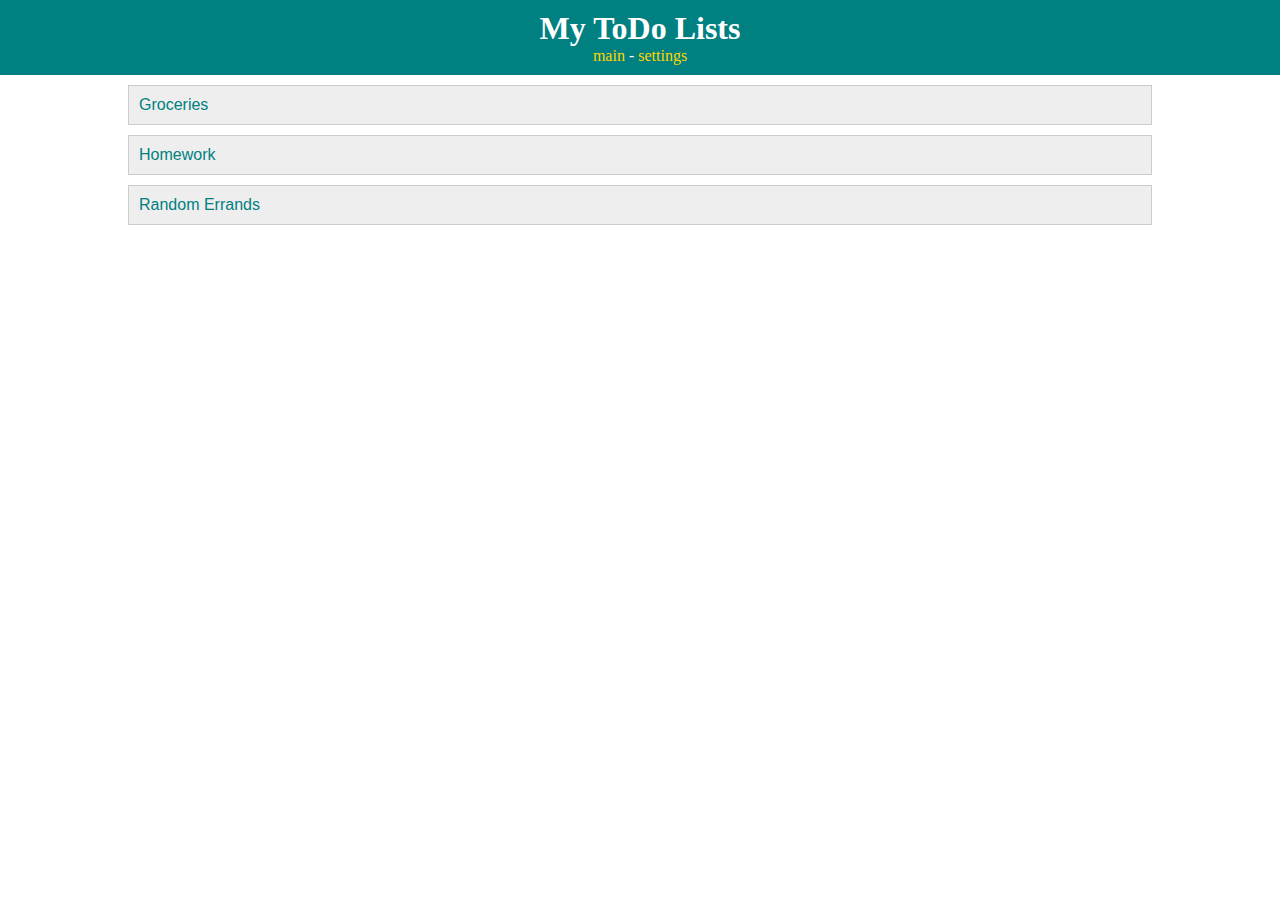
==== wk5 starter files/index.html @ 040caeae "HTML CSS Lab" ====
<!DOCTYPE html>
<html>
	<head>
		<!-- styles -->
		<link rel="stylesheet" type="text/css" href="style.css">
	<title>ToDo App</title>
		<meta charset="UTF-8">
		<header>
			<h1>My ToDo Lists</h1>
			<nav>
			<a href="index.html">main</a> -
			<a href="settings.html">settings</a>
			</nav>
		</header>
	</head>
	<body>
		<div id="todo-lists">
		<div class="list">
		<a href="list.html">Groceries</a>
		</div>
		<div class="list">
		Homework
		</div>
		<div class="list">
		Random Errands
		</div>
		</div>
	</body>
</html>
---- wk5 starter files/style.css ----
header {
text-align: center;
}

#todo-lists {
margin: 0 auto;
width: 80%;
}

body {
margin: 0;
}
/*********** HEADER ************/
header {
text-align: center;
padding: 10px;
}
h1 {
margin: 0;
}
/*********** LISTS ************/
#todo-lists {
margin: 0 auto;
width: 80%;
padding-top: 10px;
}
.list {
padding: 10px;
margin-bottom: 10px;
}
.list-title {
margin-left: 20px;
}

body {
margin: 0;
color: teal;
font-family: 'Roboto', sans-serif;
}
/*********** HEADER ************/
header {
text-align: center;
padding: 10px;
background-color: teal;
color: white;
font-family: 'Roboto Slab', serif;
}
/*********** LISTS ************/
#todo-lists {
margin: 0 auto;
width: 80%;
padding-top: 10px;
}
.list {
padding: 10px;
margin-bottom: 10px;
background-color: #eeeeee;
border: 1px solid #cccccc;
}
.list-title {
margin-left: 20px;
}

header a {
color: gold;
text-decoration: none;
}
.list a {
color: teal;
text-decoration: none;
}

<!-- fonts -->
<link href="https://fonts.googleapis.com/css?family=Roboto|Roboto+Slab"
rel="stylesheet">
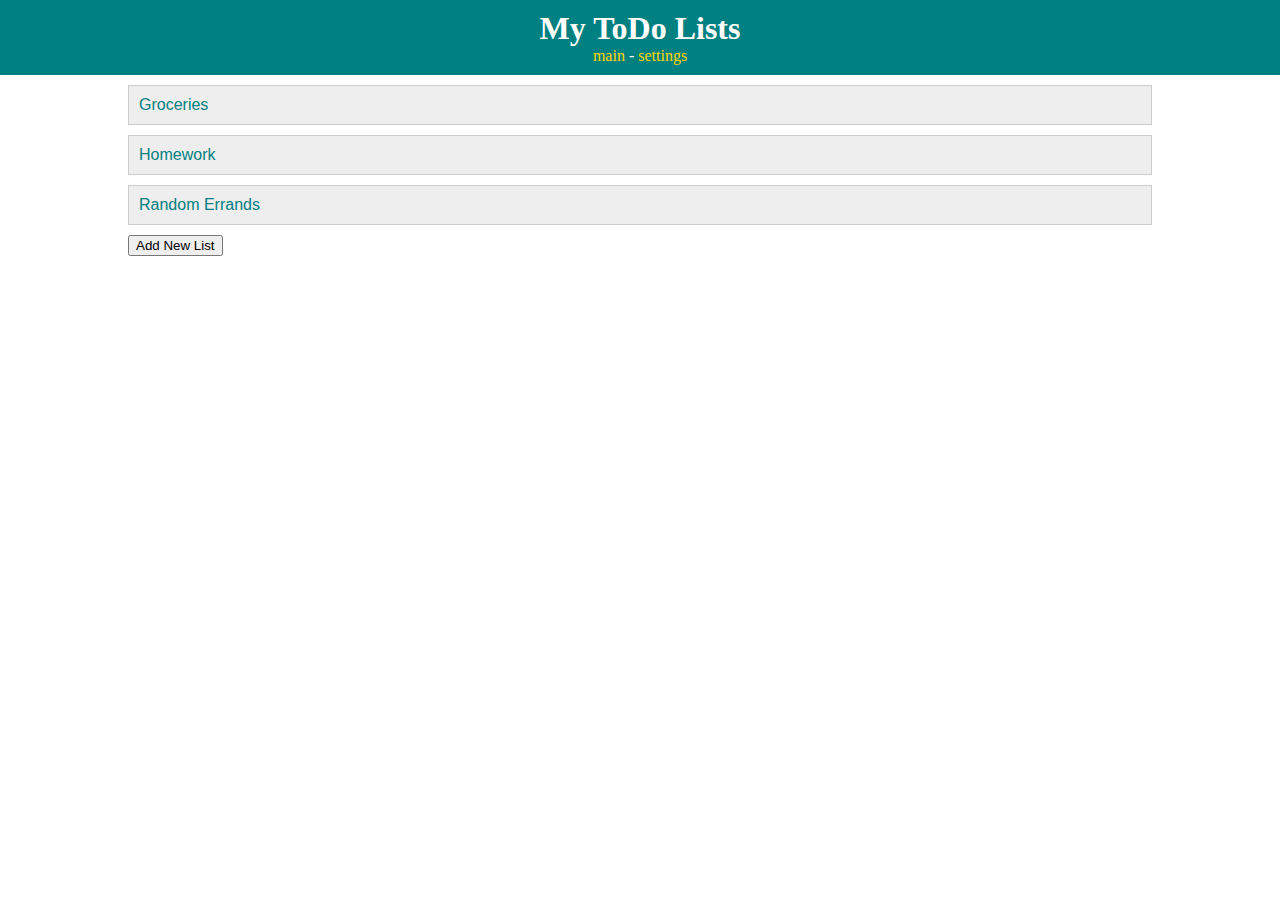
==== commit 74c1fb2a: "wk5 js pt1" ====
--- a/wk5 starter files/index.html
+++ b/wk5 starter files/index.html
@@ -24,6 +24,7 @@
 		<div class="list">
 		Random Errands
 		</div>
+		<button onclick="addNewList()">Add New List</button>
 		</div>
 	</body>
 </html>